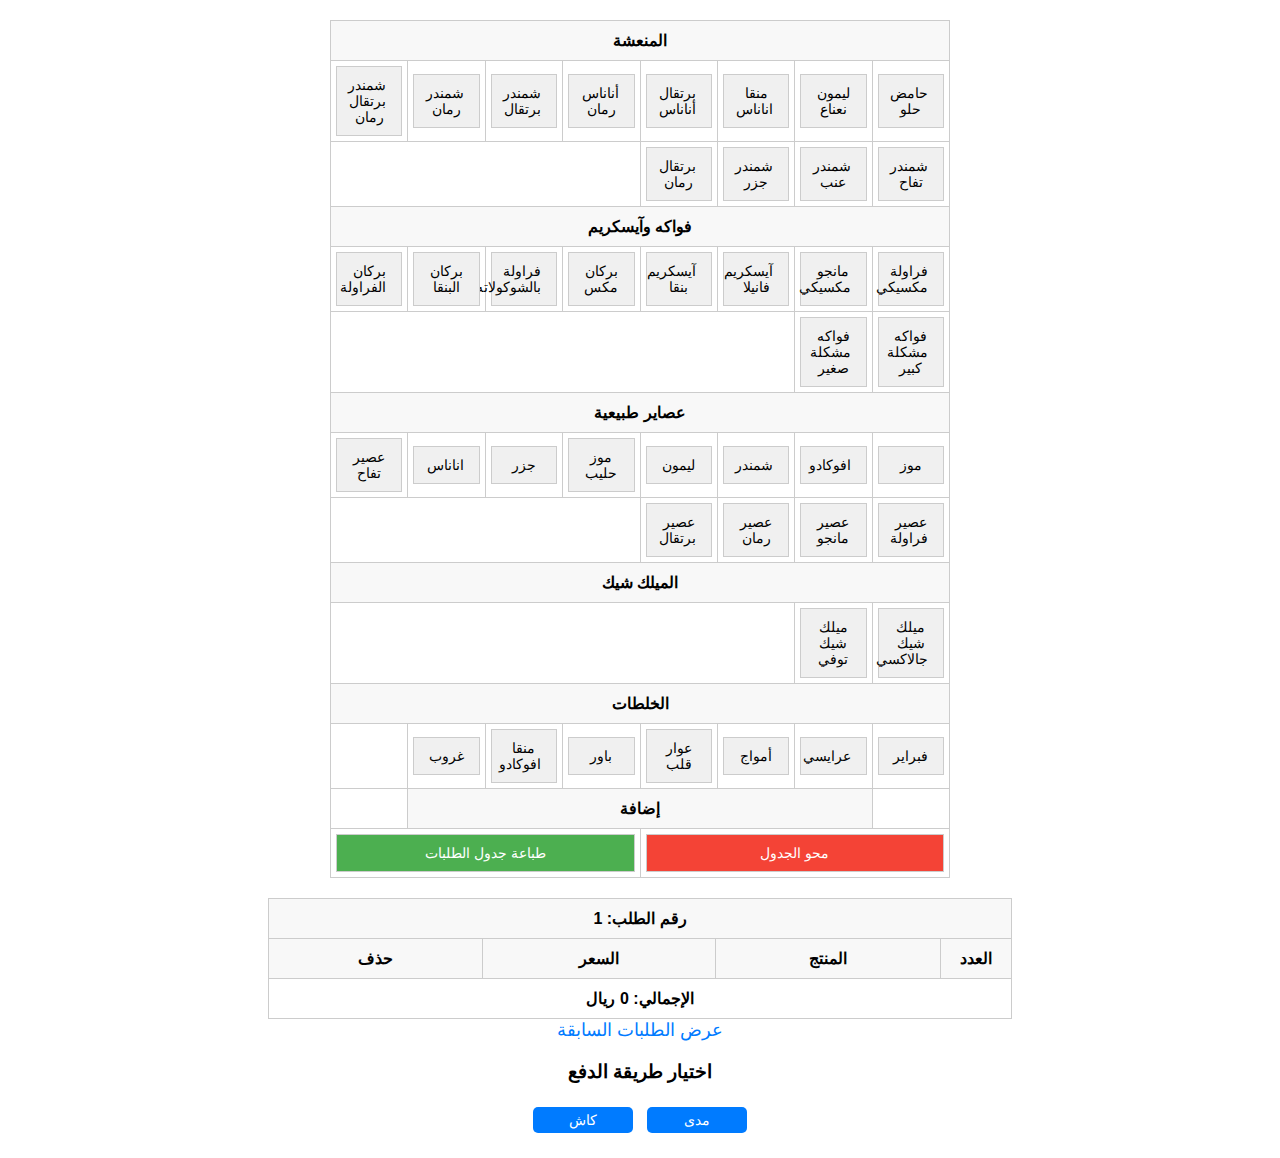
==== index.html @ 18b85e5e "Add files via upload" ====
<!DOCTYPE html>
<html lang="ar">
<head>
    <meta charset="UTF-8">
    <meta name="viewport" content="width=device-width, initial-scale=1.0">
    <title>عصيرات بنقا</title>
    <link rel="stylesheet" href="styles.css">
</head>
<body>
    <header>
        <div class="buttons-container">
            <table class="buttons-table">
                <tr>
                    <tr>
                        <th colspan="8" id="custom-row">المنعشة</th>
                       
        
                </tr>
                <tr>
                        <td><button class="add-btn" onclick="addToTable('حامض حلو', 16)">حامض حلو</button></td>
                        <td><button class="add-btn" onclick="addToTable('ليمون نعناع', 14)">ليمون نعناع</button></td>
                        <td><button class="add-btn" onclick="addToTable('منقا اناناس', 16)">منقا اناناس</button></td>
                        <td><button class="add-btn" onclick="addToTable('برتقال أناناس', 16)">برتقال أناناس</button></td>
                        <td><button class="add-btn" onclick="addToTable('أناناس رمان', 16)">أناناس رمان</button></td>
                        <td><button class="add-btn" onclick="addToTable('شمندر برتقال', 14)">شمندر برتقال</button></td>
                        <td><button class="add-btn" onclick="addToTable('شمندر رمان', 14)">شمندر رمان</button></td>
                        <td><button class="add-btn" onclick="addToTable('شمندر برتقال رمان', 15)">شمندر برتقال رمان</button></td>
                    </tr>
                    <tr>
                        <td><button class="add-btn" onclick="addToTable('شمندر تفاح', 15)">شمندر تفاح</button></td>
                        <td><button class="add-btn" onclick="addToTable('شمندر عنب', 15)">شمندر عنب</button></td>
                        <td><button class="add-btn" onclick="addToTable('شمندر جزر', 14)">شمندر جزر</button></td>
                        <td><button class="add-btn" onclick="addToTable('برتقال رمان', 14)">برتقال رمان</button></td>
                        <tr>
                            <th colspan="8"id="custom-row">فواكه وآيسكريم  </th>  
                    </tr>
                    <tr>

                        <td><button class="add-btn" onclick="addToTable('فراولة مكسيكي', 15)">فراولة مكسيكي</button></td>
                        <td><button class="add-btn" onclick="addToTable('مانجو مكسيكي', 18)">مانجو مكسيكي</button></td>
                        <td><button class="add-btn" onclick="addToTable('آيسكريم فانيلا', 9)">آيسكريم فانيلا</button></td>
                        <td><button class="add-btn" onclick="addToTable('آيسكريم بنقا', 15)">آيسكريم بنقا</button></td>
                        <td><button class="add-btn" onclick="addToTable('بركان مكس )', 19)">بركان مكس </button></td>
                        <td><button class="add-btn" onclick="addToTable('فراولة بالشوكولاته', 25)">فراولة بالشوكولاته</button></td>
                        <td><button class="add-btn" onclick="addToTable('بركان البنقا', 18)">بركان البنقا</button></td>
                        <td><button class="add-btn" onclick="addToTable('بركان الفراولة', 18)">بركان الفراولة</button></td>
                    </tr>
                    <tr>

                    </tr>
                    <tr>
                        <td><button class="add-btn" onclick="addToTable('فواكه مشكلة كبير', 45)">فواكه مشكلة كبير</button></td>
                        <td><button class="add-btn" onclick="addToTable('فواكه مشكلة صغير', 21)">فواكه مشكلة صغير</button></td>

                        <tr>
                            <th colspan="8" id="custom-row">عصاير طبيعية   </th>  
                    </tr>
                    <tr>

                        <td><button class="add-btn" onclick="addToTable('موز', 14)">موز</button></td>
                        <td><button class="add-btn" onclick="addToTable('افوكادو', 16)">افوكادو</button></td>
                        <td><button class="add-btn" onclick="addToTable('شمندر', 14)">شمندر</button></td>
                        <td><button class="add-btn" onclick="addToTable('ليمون', 14)">ليمون</button></td>
                        <td><button class="add-btn" onclick="addToTable('موز حليب', 14)">موز حليب</button></td>
                        <td><button class="add-btn" onclick="addToTable('جزر', 14)">جزر</button></td>
                        <td><button class="add-btn" onclick="addToTable('اناناس', 16)">اناناس</button></td>
                        <td><button class="add-btn" onclick="addToTable('عصير تفاح', 13)">عصير تفاح</button></td>

                    </tr>
                    <tr>
                        <td><button class="add-btn" onclick="addToTable('عصير فراولة', 16)">عصير فراولة</button></td>
                        <td><button class="add-btn" onclick="addToTable('عصير مانجو', 16)">عصير مانجو</button></td>
                        <td><button class="add-btn" onclick="addToTable('عصير رمان', 14)">عصير رمان</button></td>
                        <td><button class="add-btn" onclick="addToTable('عصير برتقال', 13)">عصير برتقال</button></td>
                        <tr>
                            <th colspan="8" id="custom-row"> الميلك شيك </th>  
                    </tr>
                    <tr>
                        <td><button class="add-btn" onclick="addToTable('ميلك شيك جالاكسي', 17)">ميلك شيك جالاكسي</button></td>
                        <td><button class="add-btn" onclick="addToTable('ميلك شيك توفي', 17)">ميلك شيك توفي</button></td>
                        
                        <tr>
                            <th colspan="8" id="custom-row"> الخلطات </th>  
                    </tr>
                    <tr>
                        <td><button class="add-btn" onclick="addToTable('فبراير', 17)">فبراير</button></td>
                        <td><button class="add-btn" onclick="addToTable('عرايسي', 17)">عرايسي</button></td>
                        <td><button class="add-btn" onclick="addToTable('أمواج', 17)">أمواج</button></td>
                        <td><button class="add-btn" onclick="addToTable('عوار قلب', 17)">عوار قلب</button></td>
                        <td><button class="add-btn" onclick="addToTable('باور', 17)">باور</button></td>
                        <td><button class="add-btn" onclick="addToTable('منقا افوكادو', 17)">منقا افوكادو</button></td>
                        <td><button class="add-btn" onclick="addToTable('غروب', 17)">غروب</button></td>
                    </tr>
                    <tr>

                        <td> <th colspan="6" button  onclick="addCustomPriceProduct()"  >
                            إضافة 
                        </button> <td>
        
                </tr>
                <tr>
                    <td colspan="4"><button class="clear-btn" onclick="clearTable()">محو الجدول</button></td>
                    <td colspan="4"><button class="print-btn" onclick="printAndClear()">طباعة جدول الطلبات</button></td>
                </tr>
            </table>
        </div>
    </header>
    <main>
        <table id="order-table">
            <thead>
                <tr>
                    <th colspan="4">رقم الطلب: <span id="order-number">1</span></th>
                </tr>
                <tr>
                    <th>العدد</th> <!-- العمود الجديد -->
                    <th>المنتج</th>
                    <th>السعر</th>
                    <th class="no-print">حذف</th>
                </tr>
            </thead>
            
            <tbody id="product-table-body">
                <!-- الطلبات ستضاف هنا -->
            </tbody>
            <tfoot>
                <tr>
                    <td colspan="4" id="total-row">الإجمالي: <span id="total-price">0 ريال</span></td>
                </tr>
            </tfoot>
            
        </table>
    </main>
    <script src="script.js"></script>
</body>
</html>

<a href="saved-orders.html" style="text-decoration: none; font-size: 18px; color: #007BFF;">عرض الطلبات السابقة</a>







<div style="margin-top: 20px; text-align: center;">
    <h3>اختيار طريقة الدفع</h3>
    <button onclick="selectPaymentMethod('مدى')" class="payment-button">مدى</button>
    <button onclick="selectPaymentMethod('كاش')" class="payment-button">كاش</button>
    <div id="mada-input-container" style="display: none; margin-top: 10px;">
        <label for="mada-amount">المبلغ المدفوع عبر مدى:</label>
        <input type="number" id="mada-amount" min="0" step="0.01" style="padding: 5px; width: 100px;">
    </div>
</div>
---- styles.css ----
body {
    font-family: Arial, sans-serif;
    direction: rtl;
    text-align: center;
    margin: 20px;
}

header {
    margin-bottom: 20px;
}

.buttons-container {
    margin-bottom: 20px;
}

.buttons-table {
    width: 50%;
    table-layout: fixed;
}

.buttons-table td {
    padding: 5px;
    text-align: center;
}

button {
    padding: 10px 15px;
    font-size: 14px;
    cursor: pointer;
    border: 1px solid #ccc;
    background-color: #f0f0f0;
    transition: background-color 0.3s;
    width: 100%;
}

button:hover {
    background-color: #dcdcdc;
}

.print-btn {
    background-color: #4CAF50;
    color: white;
}

.clear-btn {
    background-color: #f44336;
    color: white;
}

main {
    margin-top: 20px;
}

table {
    width: 60%;
    margin: 0 auto;
    border-collapse: collapse;
    border: 1px solid #ccc;
}
table th:first-child,
table td:first-child {
    width: 50px; /* عرض عمود العدد */
    text-align: center; /* توسيط النص */
}


th, td {
    padding: 10px;
    border: 1px solid #ccc;
    text-align: center;
}

th {
    background-color: #f8f8f8;
}

tfoot td {
    font-weight: bold;
}

.no-print {
    display: table-cell;
}

@media print {
    .no-print {
        display: none !important;
    }

    #order-table {
        margin: auto;
        width: 90%;
        border-collapse: collapse;
    }

    #order-table th, #order-table td {
        border: 1px solid #000;
        padding: 10px;
        text-align: center;
    }

    #order-table th {
        background-color: #f0f0f0;
        font-weight: bold;
    }

    body {
        margin: 0;
        padding: 20px;
        font-size: 14px;
    }

    table #custom-row {
        background-color: #353535;
        font-weight: bold;
        text-align: center;
        font-size: 16px;
        padding: 10px;
    }

    #total-row {
        font-weight: bold;
        text-align: center;
        padding: 10px;
        border-top: 2px solid #000; /* خط علوي واضح */
        background-color: #f9f9f9; /* لون خلفية مميز */
    }
    
    @media print {
        #total-row {
            margin-top: 20px; /* إضافة مسافة بين الجدول والإجمالي */
            border-top: 2px solid #000;
            font-size: 18px;
        }
    
        table {
            margin-bottom: 20px; /* فصل الجدول عن الإجمالي */
        }
    }    

}


<style>
/* تصميم الأزرار */
.payment-button {
    padding: 5px 10px; /* حجم أصغر للأزرار */
    margin: 5px;
    background-color: #007BFF; /* لون أزرق */
    color: white; /* لون النص */
    border: none; /* إزالة الحدود */
    border-radius: 5px; /* زوايا مستديرة */
    font-size: 14px; /* حجم خط صغير */
    cursor: pointer;
    transition: background-color 0.3s, transform 0.2s; /* تأثيرات عند التفاعل */
}

.payment-button {
    padding: 5px 10px; /* حجم أصغر للأزرار */
    margin: 5px;
    background-color: #007BFF; /* لون أزرق */
    color: white; /* لون النص */
    border: none; /* إزالة الحدود */
    border-radius: 5px; /* زوايا مستديرة */
    font-size: 14px; /* حجم خط صغير */
    cursor: pointer;
    transition: background-color 0.3s, transform 0.2s; /* تأثيرات عند التفاعل */
    display: inline-block; /* جعل الأزرار تأخذ مساحة النص فقط */
    max-width: 100px; /* حد أقصى للعرض */
    text-align: center; /* توسيط النص داخل الزر */
}

.payment-button:hover {
    background-color: #0056b3; /* لون أزرق داكن عند التمرير */
    transform: scale(1.05); /* تكبير بسيط عند التمرير */
}

.payment-button:active {
    transform: scale(0.95); /* تصغير بسيط عند الضغط */
}
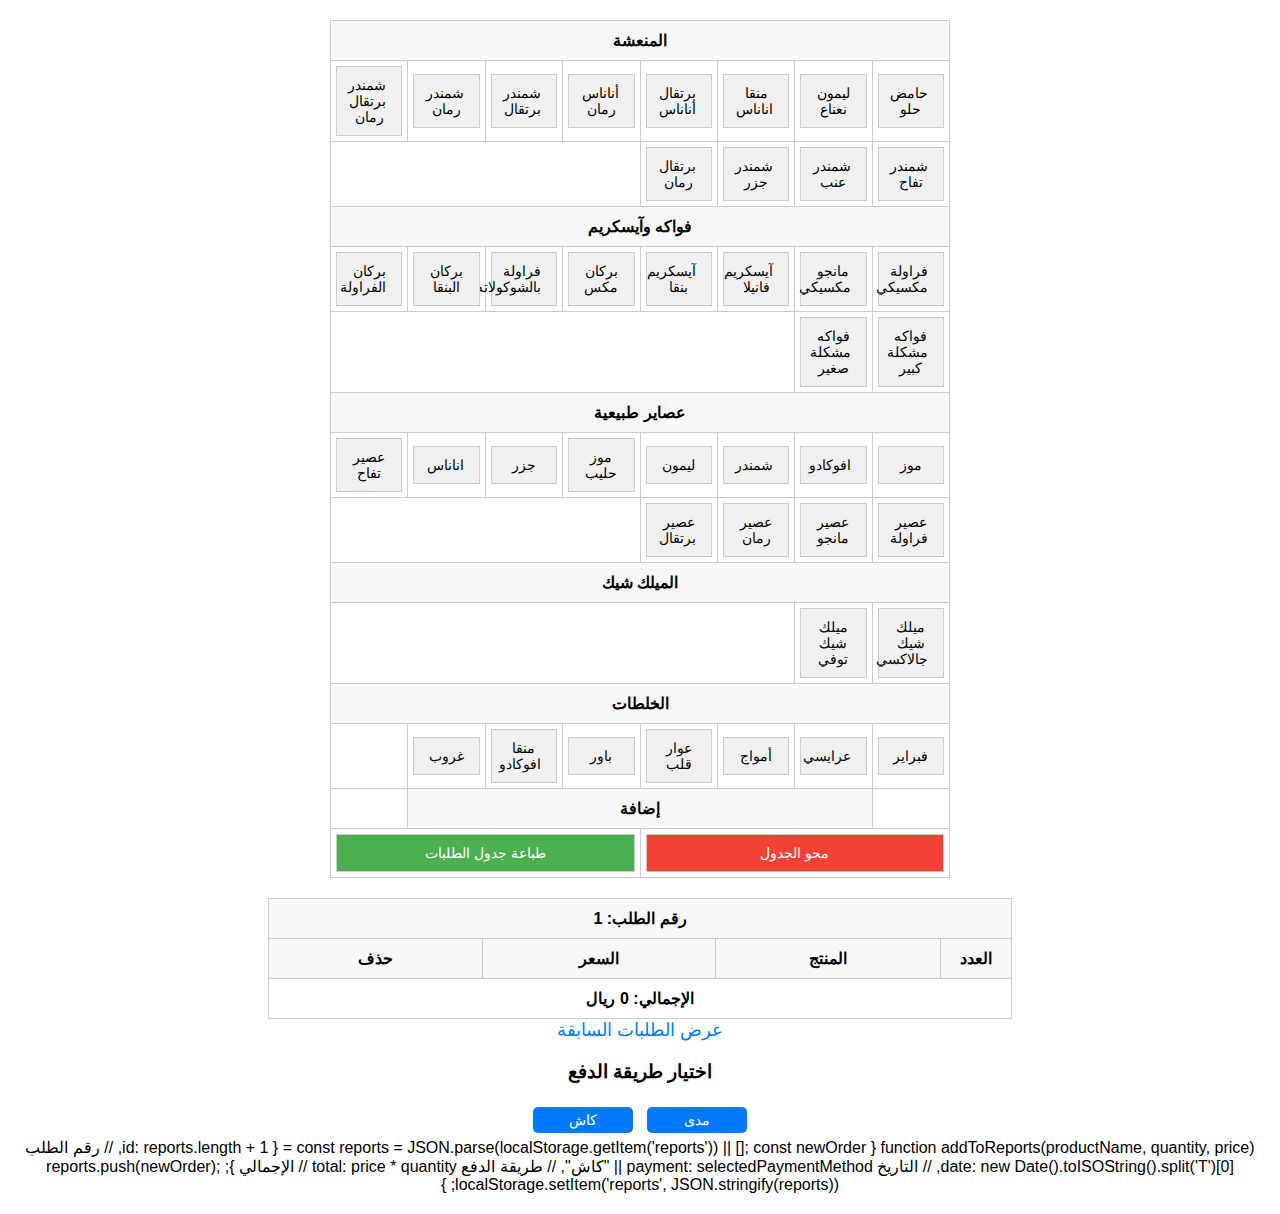
==== commit b144f0c5: "Update index.html" ====
--- a/index.html
+++ b/index.html
@@ -1,6 +1,7 @@
 <!DOCTYPE html>
 <html lang="ar">
 <head>
+    <meta name="viewport" content="width=device-width, initial-scale=1.0">
     <meta charset="UTF-8">
     <meta name="viewport" content="width=device-width, initial-scale=1.0">
     <title>عصيرات بنقا</title>
@@ -151,3 +152,19 @@
         <input type="number" id="mada-amount" min="0" step="0.01" style="padding: 5px; width: 100px;">
     </div>
 </div>
+
+
+function addToReports(productName, quantity, price) {
+    const reports = JSON.parse(localStorage.getItem('reports')) || [];
+
+    const newOrder = {
+        id: reports.length + 1, // رقم الطلب
+        date: new Date().toISOString().split('T')[0], // التاريخ
+        payment: selectedPaymentMethod || "كاش", // طريقة الدفع
+        total: price * quantity // الإجمالي
+    };
+
+    reports.push(newOrder);
+    localStorage.setItem('reports', JSON.stringify(reports));
+}
+
--- a/styles.css
+++ b/styles.css
@@ -177,4 +177,89 @@
 
 .payment-button:active {
     transform: scale(0.95); /* تصغير بسيط عند الضغط */
-}
+
+
+
+    /* الأسلوب العام لجميع الأجهزة */
+body {
+    font-family: Arial, sans-serif;
+    margin: 0;
+    padding: 0;
+    box-sizing: border-box;
+}
+
+.container {
+    display: flex;
+    flex-wrap: wrap; /* يسمح بتكديس العناصر عند الحاجة */
+    justify-content: space-between;
+    gap: 20px;
+    padding: 20px;
+    direction: rtl;
+}
+
+.items-section {
+    flex: 2;
+    max-width: 50%; /* العرض الأقصى للأزرار */
+    text-align: center;
+}
+
+.summary-section {
+    flex: 1;
+    max-width: 40%; /* العرض الأقصى لجدول الطلبات */
+}
+
+/* تصميم الأزرار */
+button {
+    padding: 5px 10px;
+    margin: 5px;
+    border-radius: 5px;
+    font-size: 14px;
+    cursor: pointer;
+}
+
+.payment-button {
+    background-color: #007BFF;
+    color: white;
+    border: none;
+}
+
+.payment-button:hover {
+    background-color: #0056b3;
+}
+
+.payment-button:active {
+    transform: scale(0.95);
+}
+
+/* التصميم المتجاوب: شاشات صغيرة (أقل من 768px، مثل iPad في الوضع العمودي) */
+@media (max-width: 768px) {
+    .container {
+        flex-direction: column; /* تكديس العناصر فوق بعضها */
+    }
+
+    .items-section, .summary-section {
+        max-width: 100%; /* العرض الكامل */
+        margin-bottom: 20px;
+    }
+
+    button {
+        font-size: 12px; /* تصغير النص داخل الأزرار */
+    }
+
+    .payment-button {
+        width: 100%; /* الأزرار تأخذ عرض الحاوية */
+    }
+}
+
+/* تصميم لشاشات أكبر من 1200px (مثل أجهزة الكمبيوتر الكبيرة) */
+@media (min-width: 1200px) {
+    .container {
+        gap: 30px; /* زيادة المسافة بين العناصر */
+    }
+
+    .items-section, .summary-section {
+        max-width: 45%; /* توزيع أكبر للمساحة */
+    }
+}
+
+}
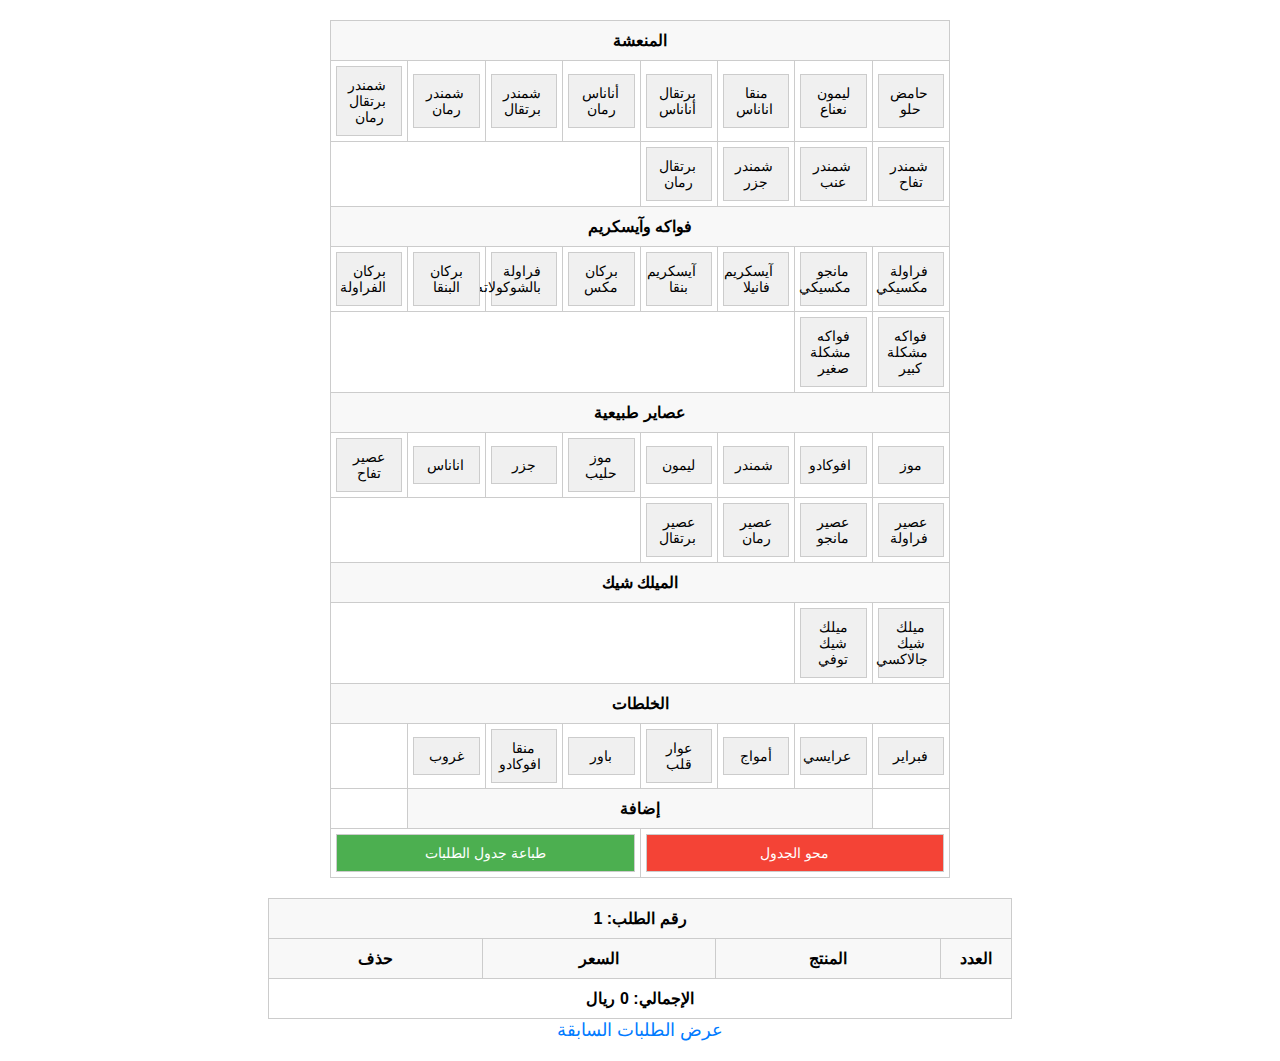
==== commit d1ea8a02: "Update index.html" ====
--- a/index.html
+++ b/index.html
@@ -138,33 +138,3 @@
 <a href="saved-orders.html" style="text-decoration: none; font-size: 18px; color: #007BFF;">عرض الطلبات السابقة</a>
 
 
-
-
-
-
-
-<div style="margin-top: 20px; text-align: center;">
-    <h3>اختيار طريقة الدفع</h3>
-    <button onclick="selectPaymentMethod('مدى')" class="payment-button">مدى</button>
-    <button onclick="selectPaymentMethod('كاش')" class="payment-button">كاش</button>
-    <div id="mada-input-container" style="display: none; margin-top: 10px;">
-        <label for="mada-amount">المبلغ المدفوع عبر مدى:</label>
-        <input type="number" id="mada-amount" min="0" step="0.01" style="padding: 5px; width: 100px;">
-    </div>
-</div>
-
-
-function addToReports(productName, quantity, price) {
-    const reports = JSON.parse(localStorage.getItem('reports')) || [];
-
-    const newOrder = {
-        id: reports.length + 1, // رقم الطلب
-        date: new Date().toISOString().split('T')[0], // التاريخ
-        payment: selectedPaymentMethod || "كاش", // طريقة الدفع
-        total: price * quantity // الإجمالي
-    };
-
-    reports.push(newOrder);
-    localStorage.setItem('reports', JSON.stringify(reports));
-}
-
